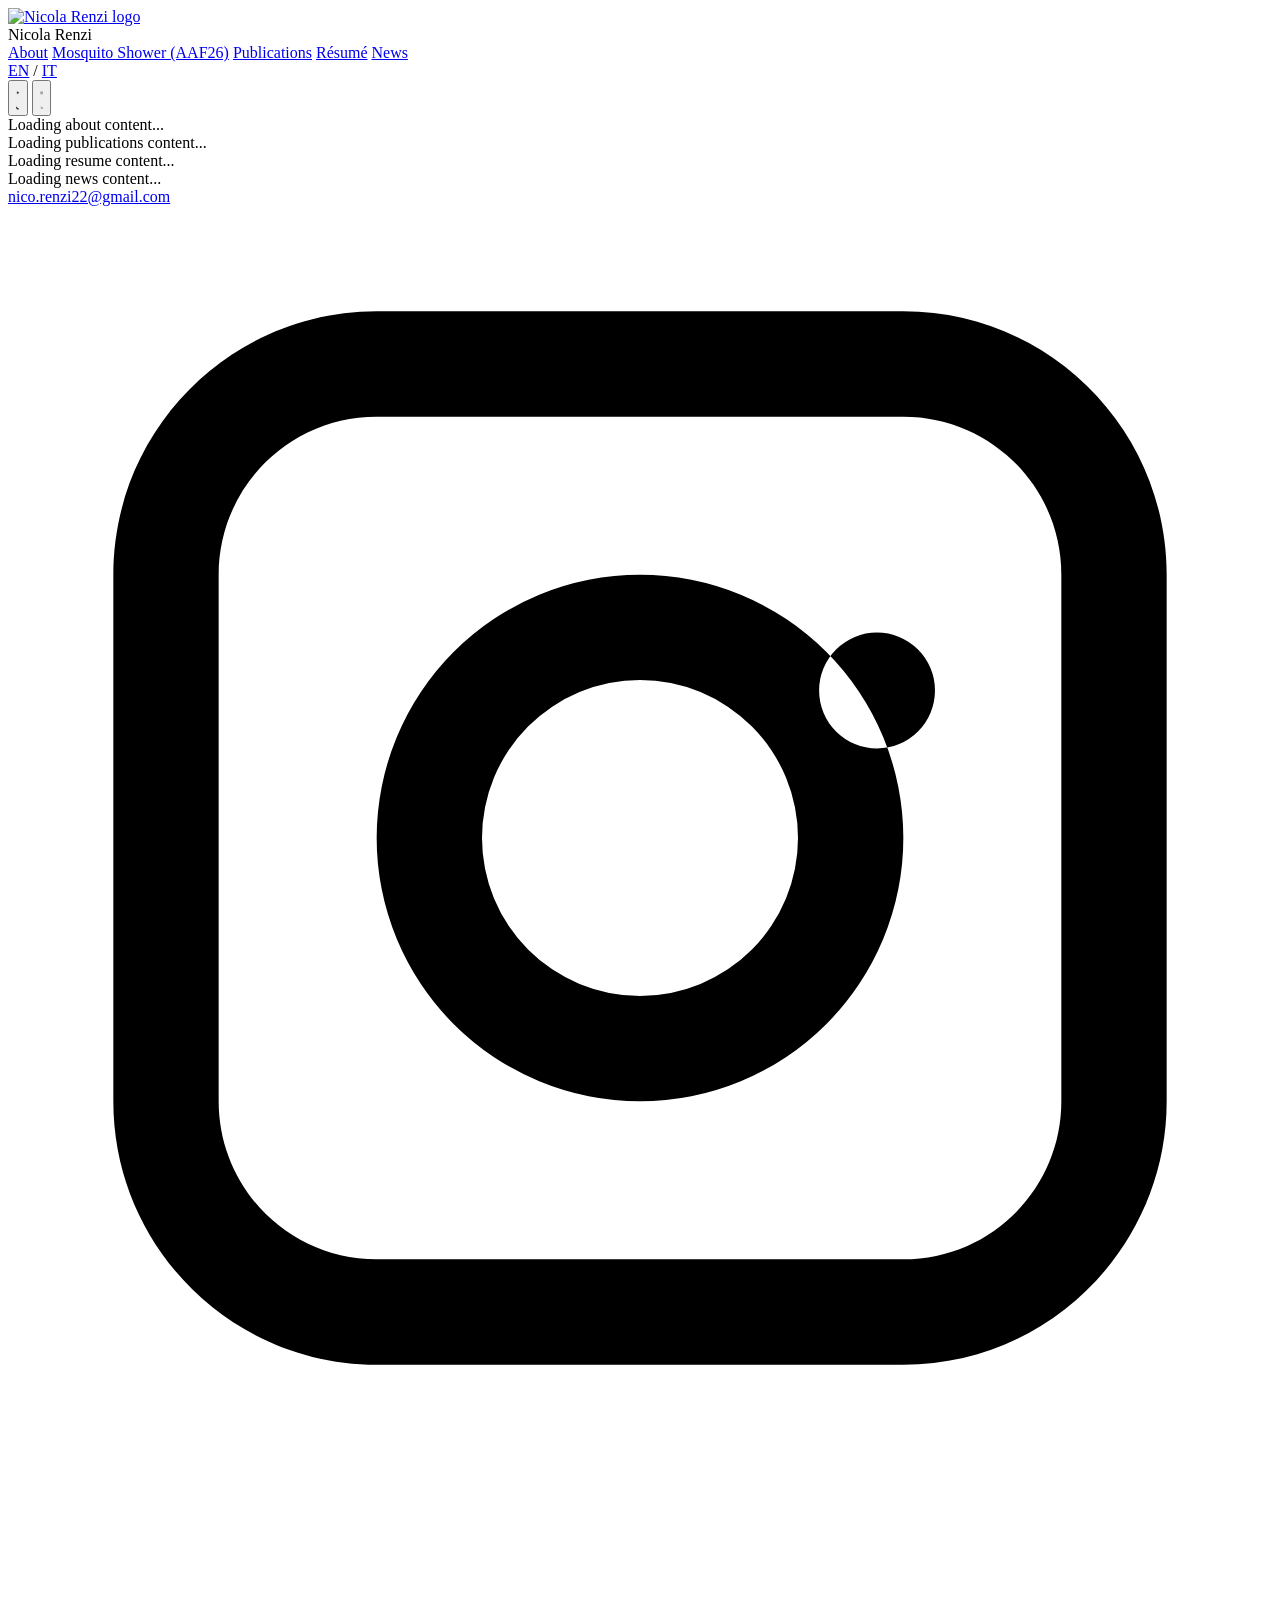
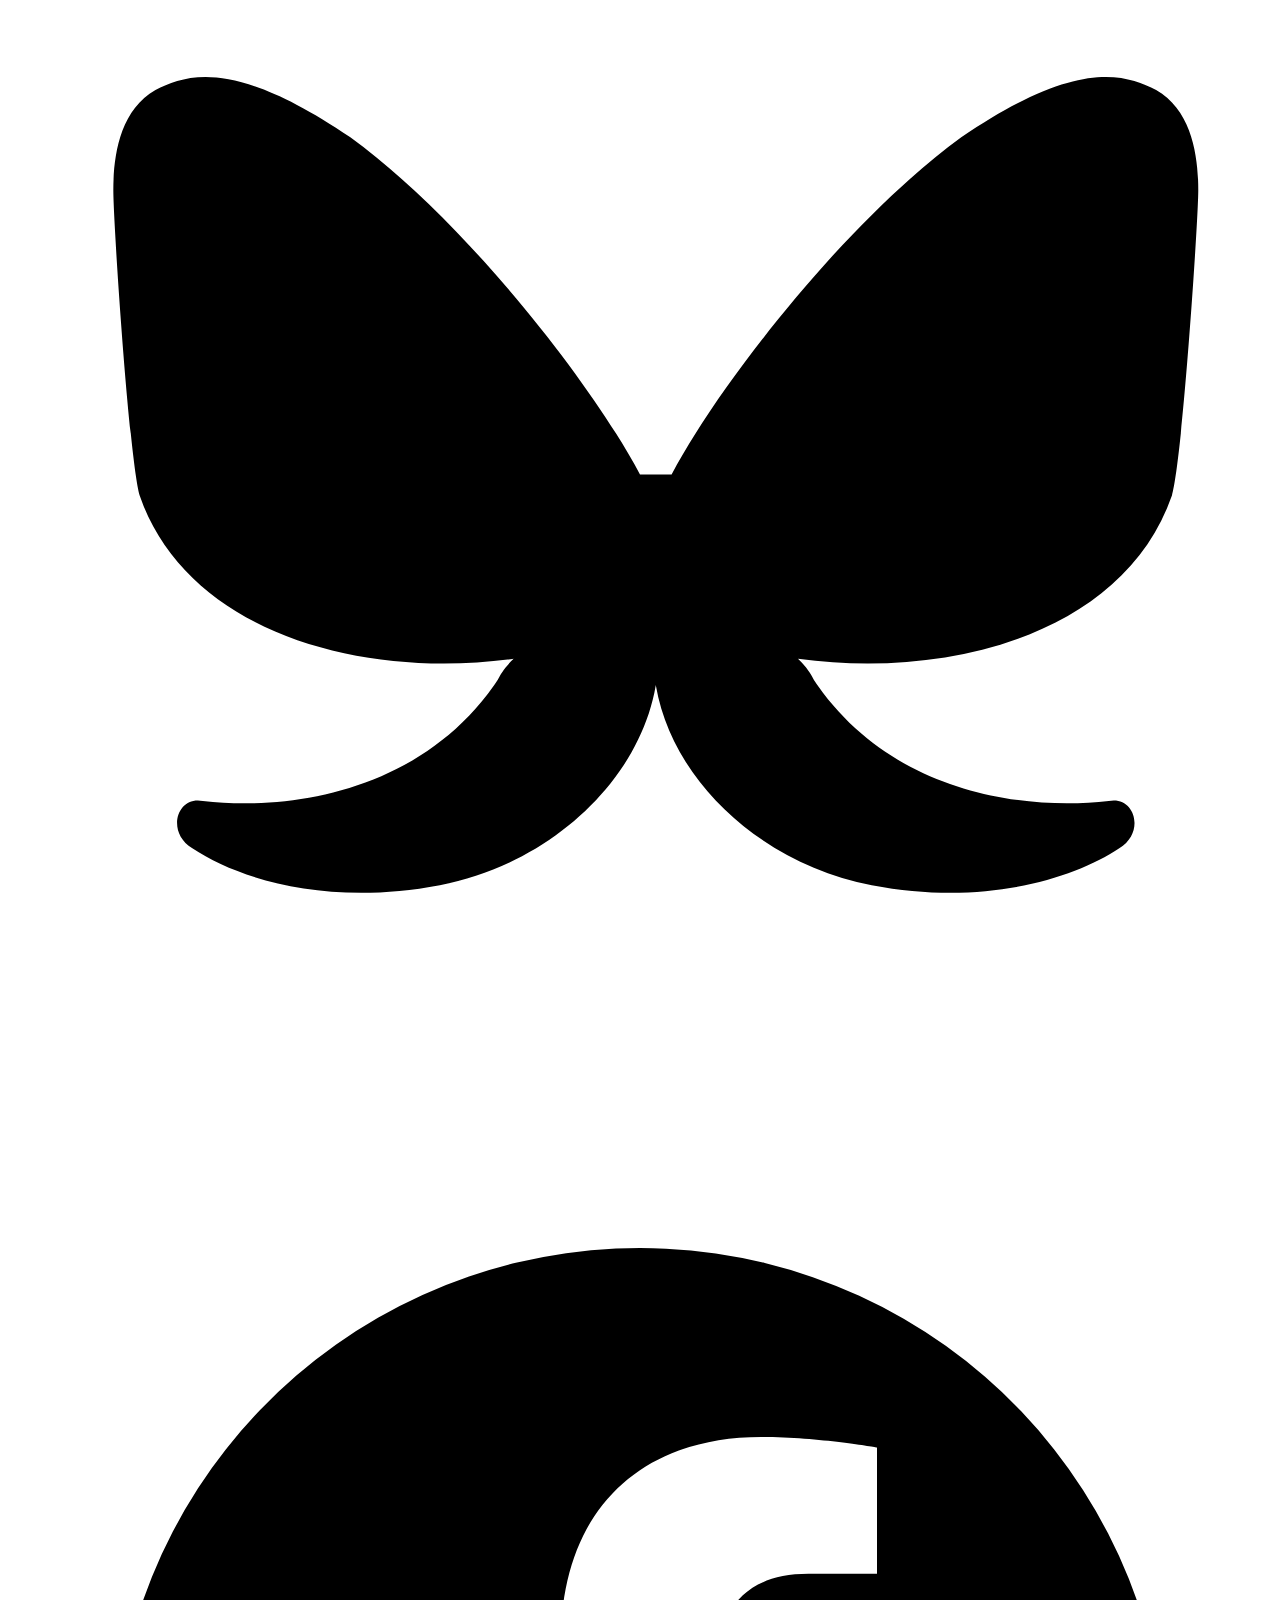
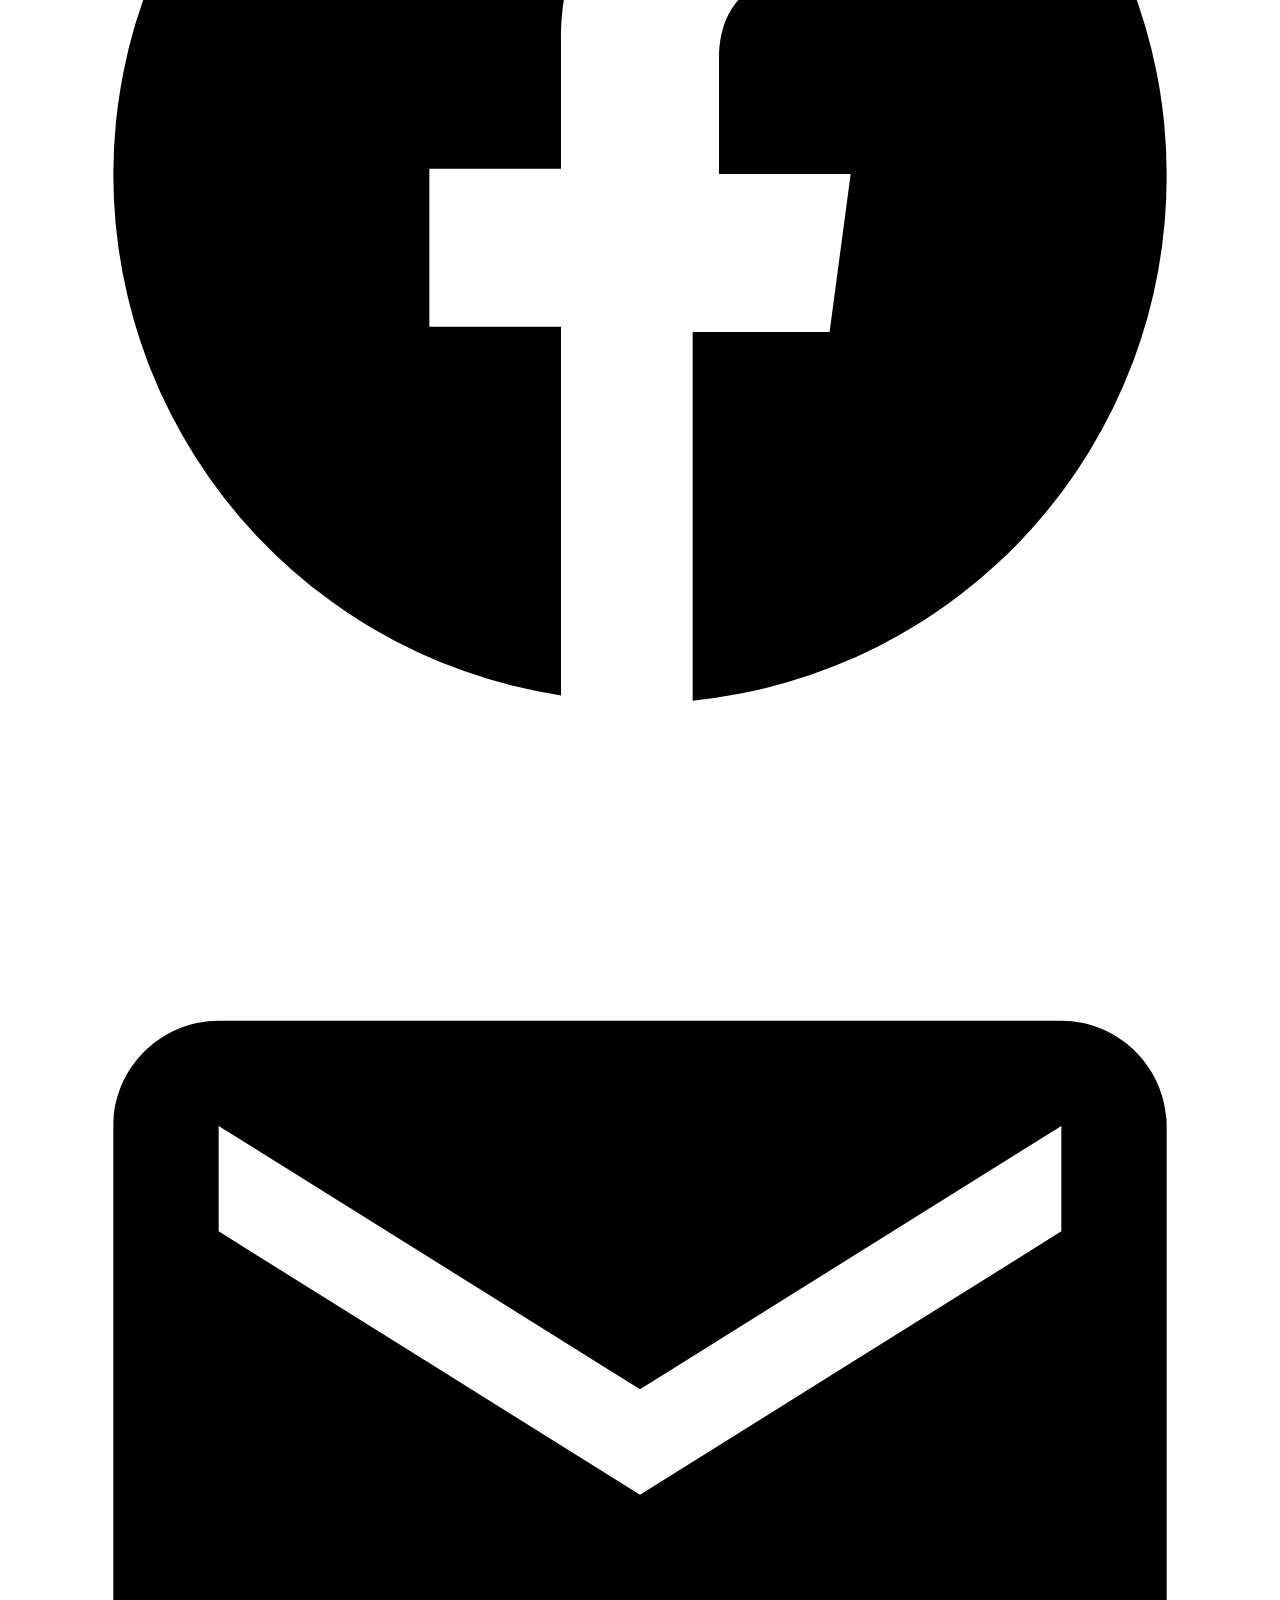
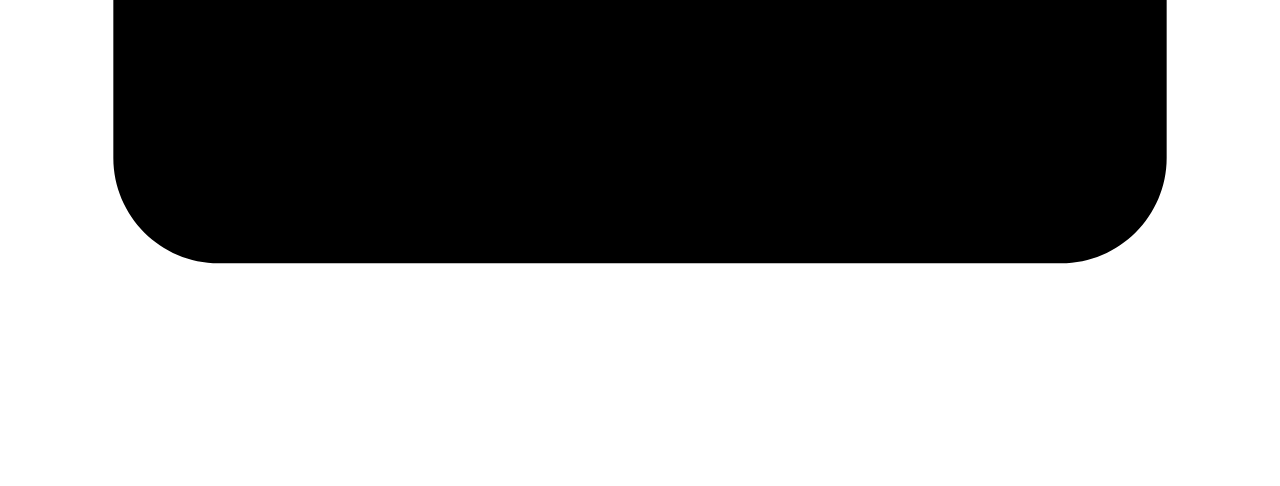
==== docs/it/index.html @ 0ec26f5c "Create index.html" ====
<!DOCTYPE html>
<html lang="it" class="scroll-smooth">
<head>
<link rel="canonical" href="https://nicolarenzi.com/it/">
<link rel="alternate" hreflang="en" href="https://nicolarenzi.com/">
<link rel="alternate" hreflang="it" href="https://nicolarenzi.com/it/">
<link rel="alternate" hreflang="x-default" href="https://nicolarenzi.com/">
    <meta charset="UTF-8">
    <meta name="viewport" content="width=device-width, initial-scale=1.0">
    <title>Nicola Renzi</title>
    <meta name="description" content="Postdoc researcher at the University of Helsinki">

    <!-- Open Graph (Facebook / LinkedIn / etc.) -->
    <meta property="og:type" content="website">
    <meta property="og:url" content="https://nicolarenzi.com/">
    <meta property="og:title" content="Nicola Renzi">
    <meta property="og:description" content="Postdoc researcher at the University of Helsinki">
    <meta property="og:image" content="https://nicolarenzi.com/assets/og-preview.jpg">
    <meta property="og:image:width" content="1200">
    <meta property="og:image:height" content="630">
    <meta property="og:image:alt" content="Nicola Renzi — website preview">

    <!-- Twitter Card -->
    <meta name="twitter:card" content="summary_large_image">
    <meta name="twitter:title" content="Nicola Renzi">
    <meta name="twitter:description" content="Postdoc researcher at the University of Helsinki">
    <meta name="twitter:image" content="https://nicolarenzi.com/assets/og-preview.jpg">
    
    <link rel="icon" type="image/x-icon" href="assets/logo-NR-favicon.ico">
    <link rel="stylesheet" href="styles.css">
    <link href="https://fonts.googleapis.com/css2?family=JetBrains+Mono:wght@300;400;500;600;700&display=swap" rel="stylesheet">
    <script>
        (function() {
            try {
                var saved = localStorage.getItem('theme');
                var theme = saved === 'dark' || saved === 'light' ? saved : 'light';
                document.documentElement.setAttribute('data-theme', theme);
            } catch (e) {
                document.documentElement.setAttribute('data-theme', 'light');
            }
        })();
    </script>
</head>
<body class="bg-global-bg text-global-text antialiased">
    <!-- Fixed Header -->
    <header id="main-header" class="group">
        <div class="header-grid">

            <!-- Logo -->
<a href="/" class="group header-logo flex items-center">
  <img src="/assets/Logo-NR-ok-square.png" alt="Nicola Renzi logo" class="me-3 h-10 sm:h-20 w-auto"/>
</a>


            <!-- Title -->
            <div class="header-title">
                <span class="text-xl font-bold sm:text-2xl">Nicola Renzi</span>
            </div>

            <!-- Desktop Navigation -->
            <nav class="mobile-nav-menu header-nav sm:flex sm:flex-row sm:items-center" id="navigation-menu">
                <a href="#about">About</a>
                <a href="mosquito-shower.html">Mosquito Shower (AAF26)</a>
                <a href="#publications">Publications</a>
                <a href="#resume">Résumé</a>
                <a href="#news">News</a>
            </nav>

            <!-- Controls -->
            <div class="header-controls flex items-center gap-3">
<!-- Language Switch -->
<nav class="language-switch" aria-label="Language switch">
<a href="/" lang="en" hreflang="en">EN</a>
<span aria-hidden="true">/</span>
<a href="/it/" lang="it" hreflang="it" class="active" aria-current="page">IT</a>
</nav>
                <!-- Theme Toggle -->
                <button id="theme-toggle" class="flex h-7 w-7 items-center justify-center rounded-md border border-accent-2/20 bg-accent-2/10 p-1 transition-colors hover:bg-accent-2/20" aria-label="Switch to dark theme">
                    <svg class="sun-icon h-4 w-4" fill="currentColor" viewBox="0 0 20 20">
                        <path fill-rule="evenodd" d="M10 2a1 1 0 011 1v1a1 1 0 11-2 0V3a1 1 0 011-1zm4 8a4 4 0 11-8 0 4 4 0 018 0zm-.464 4.95l.707.707a1 1 0 001.414-1.414l-.707-.707a1 1 0 00-1.414 1.414zm2.12-10.607a1 1 0 010 1.414l-.706.707a1 1 0 11-1.414-1.414l.707-.707a1 1 0 011.414 0zM17 11a1 1 0 100-2h-1a1 1 0 100 2h1zm-7 4a1 1 0 011 1v1a1 1 0 11-2 0v-1a1 1 0 011-1zM5.05 6.464A1 1 0 106.465 5.05l-.708-.707a1 1 0 00-1.414 1.414l.707.707zm1.414 8.486l-.707.707a1 1 0 01-1.414-1.414l.707-.707a1 1 0 011.414 1.414zM4 11a1 1 0 100-2H3a1 1 0 000 2h1z" clip-rule="evenodd"></path>
                    </svg>
                    <svg class="moon-icon h-4 w-4" fill="currentColor" viewBox="0 0 20 20">
                        <path d="M17.293 13.293A8 8 0 016.707 2.707a8.001 8.001 0 1010.586 10.586z"></path>
                    </svg>
                </button>

                <!-- Mobile Menu Toggle -->
                <button id="toggle-navigation-menu" class="flex h-7 w-7 items-center justify-center rounded-md border border-accent-2/20 bg-accent-2/10 p-1 transition-colors hover:bg-accent-2/20 sm:hidden" aria-expanded="false" aria-label="Toggle navigation menu">
                    <svg class="h-4 w-4" fill="none" stroke="currentColor" viewBox="0 0 24 24">
                        <path stroke-linecap="round" stroke-linejoin="round" stroke-width="2" d="M4 6h16M4 12h16M4 18h16"></path>
                    </svg>
                    <svg class="h-4 w-4" fill="none" stroke="currentColor" viewBox="0 0 24 24">
                        <path stroke-linecap="round" stroke-linejoin="round" stroke-width="2" d="M6 18L18 6M6 6l12 12"></path>
                    </svg>
                </button>
            </div>
        </div>
    </header>

    <!-- Main Content -->
    <main class="mx-auto max-w-3xl px-4 sm:px-8">
        <!-- About Section -->
        <section id="about" class="mb-16">
            <div class="prose" id="about-content">
                <div class="loading-spinner">Loading about content...</div>
            </div>
        </section>
        

        <!-- Publications Section -->
        <section id="publications" class="mb-16">
            <div class="prose" id="publications-content">
                <div class="loading-spinner">Loading publications content...</div>
            </div>
        </section>

        <!-- Resume Section -->
        <section id="resume" class="mb-16">
            <div class="prose" id="resume-content">
                <div class="loading-spinner">Loading resume content...</div>
            </div>
        </section>

        <!-- News Section -->
        <section id="news" class="mb-16">
            <div class="prose" id="news-content">
                <div class="loading-spinner">Loading news content...</div>
            </div>
        </section>
    </main>


    <!-- Footer -->
<footer class="site-footer">
  <div class="footer-inner">
    <div class="footer-left">
      <a href="mailto:nico.renzi22@gmail.com">nico.renzi22@gmail.com</a>
    </div>

    <div class="footer-right">
      <!-- Instagram -->
      <a href="https://www.instagram.com/so__niccc/" aria-label="Instagram" target="_blank" rel="noopener">
        <svg viewBox="0 0 24 24" aria-hidden="true">
          <path d="M7 2C4.24 2 2 4.24 2 7v10c0 2.76 2.24 5 5 5h10c2.76 0 5-2.24 5-5V7c0-2.76-2.24-5-5-5H7zm10 2c1.66 0 3 1.34 3 3v10c0 1.66-1.34 3-3 3H7c-1.66 0-3-1.34-3-3V7c0-1.66 1.34-3 3-3h10zm-5 3a5 5 0 100 10 5 5 0 000-10zm0 2a3 3 0 110 6 3 3 0 010-6zm4.5-.9a1.1 1.1 0 110 2.2 1.1 1.1 0 010-2.2z"/>
        </svg>
      </a>

      <!-- Bluesky -->
      <a href="https://bsky.app/profile/nicolarenzi.bsky.social" aria-label="Bluesky" target="_blank" rel="noopener">
        <svg viewBox="0 0 24 24" aria-hidden="true">
          <path d="M12 11.4c-.9-1.7-3.3-4.8-5.5-6.4C4.3 3.5 3.4 3.8 2.8 4.1c-.7.4-.8 1.3-.8 1.9 0 .6.3 5.1.5 5.8.9 2.6 4.2 3.5 7.1 3.1-.1.1-.2.2-.3.4-1.4 2.1-3.9 2.5-5.6 2.3-.5-.1-.7.6-.2.9.9.6 2.6 1.1 4.7.7 2.1-.4 3.8-2 4.1-3.8.3 1.8 2 3.4 4.1 3.8 2.1.4 3.8-.1 4.7-.7.5-.3.3-1-.2-.9-1.7.2-4.2-.2-5.6-2.3-.1-.2-.2-.3-.3-.4 2.9.4 6.2-.5 7.1-3.1.2-.7.5-5.2.5-5.8 0-.6-.1-1.5-.8-1.9-.6-.3-1.5-.6-3.7.9-2.2 1.6-4.6 4.7-5.5 6.4z"/>
        </svg>
      </a>

      <!-- Facebook -->
      <a href="https://www.facebook.com/eth.nic22/" aria-label="Facebook" target="_blank" rel="noopener">
        <svg viewBox="0 0 24 24" aria-hidden="true">
          <path d="M22 12a10 10 0 10-11.5 9.9v-7H8v-3h2.5V9.5c0-2.5 1.5-3.9 3.8-3.9 1.1 0 2.2.2 2.2.2v2.4h-1.3c-1.3 0-1.7.8-1.7 1.6V12H16l-.4 3h-2.6v7A10 10 0 0022 12z"/>
        </svg>
      </a>

      <!-- Email -->
      <a href="mailto:nico.renzi22@gmail.com" aria-label="Email">
        <svg viewBox="0 0 24 24" aria-hidden="true">
          <path d="M20 4H4c-1.1 0-2 .9-2 2v12c0 1.1.9 2 2 2h16c1.1 0 2-.9 2-2V6c0-1.1-.9-2-2-2zm0 4l-8 5-8-5V6l8 5 8-5v2z"/>
        </svg>
      </a>
    </div>
  </div>
</footer>

<script src="script.js"></script>
</body>
</html>
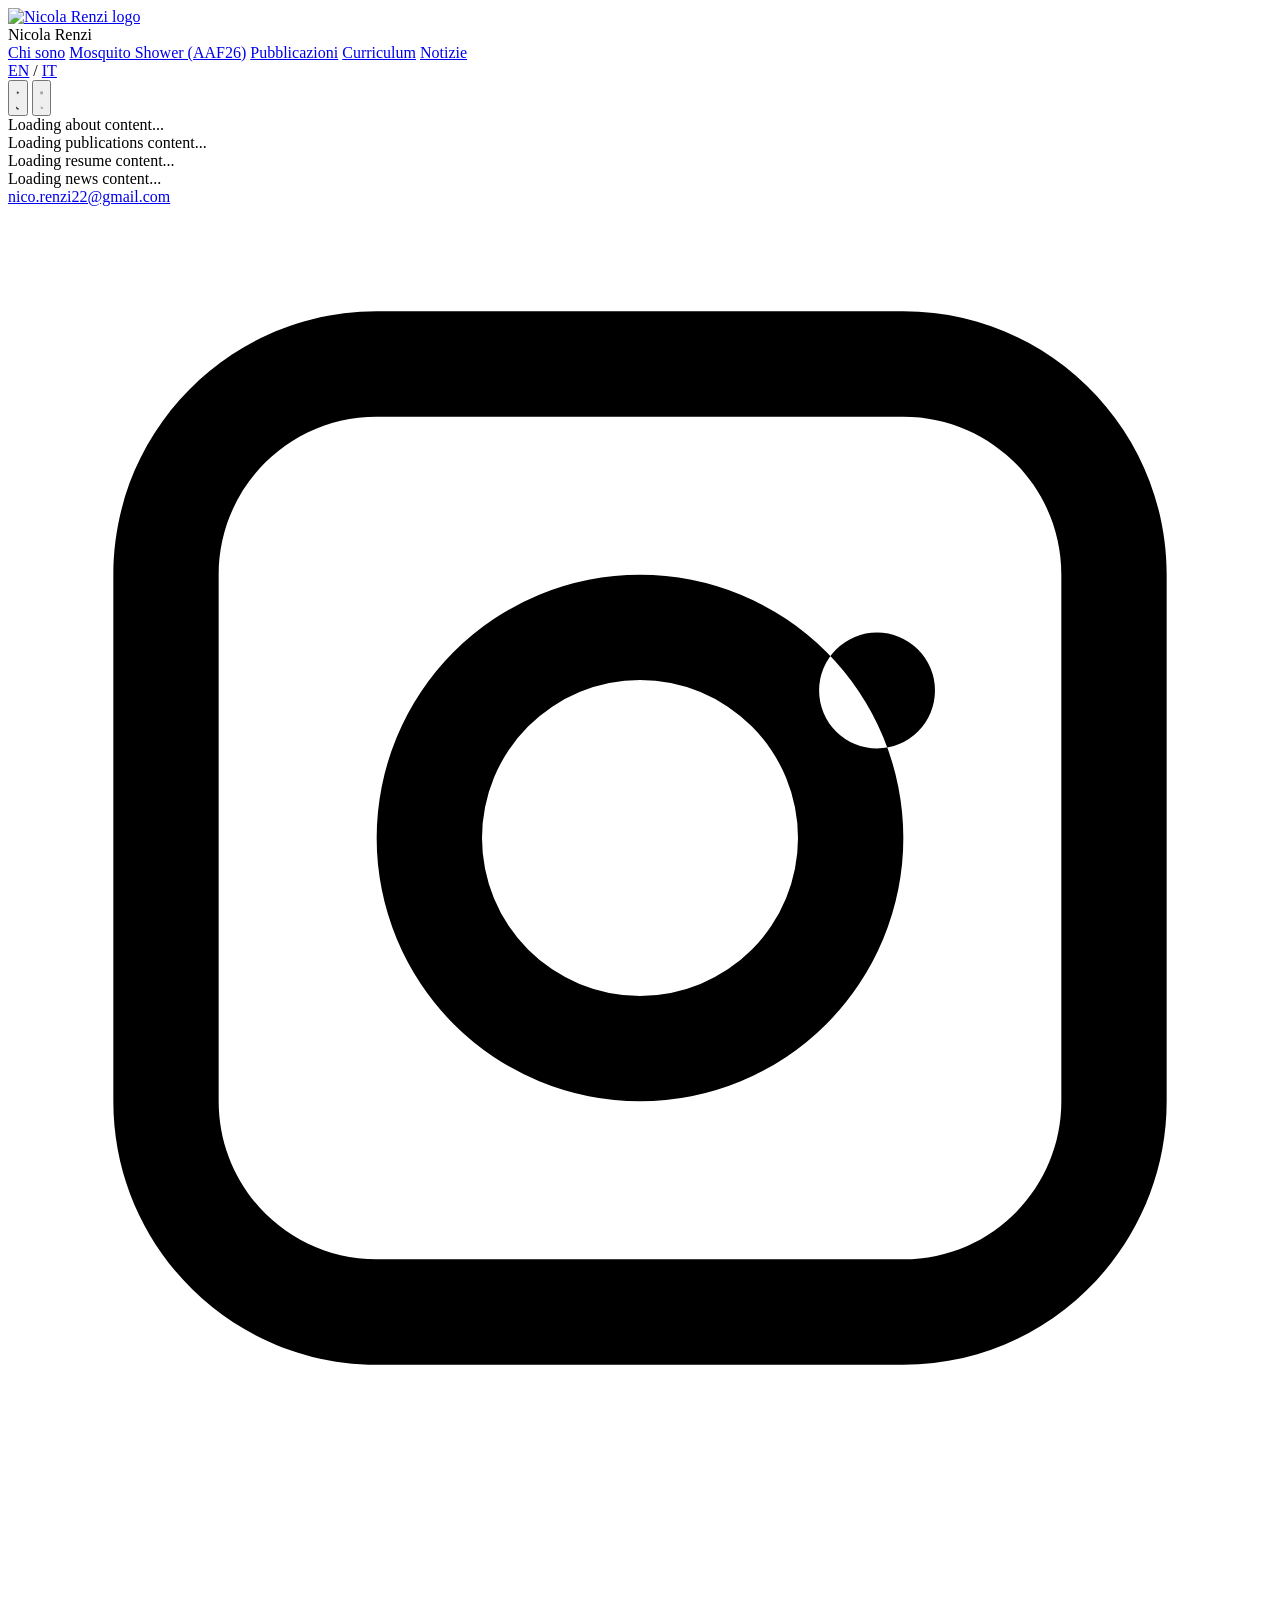
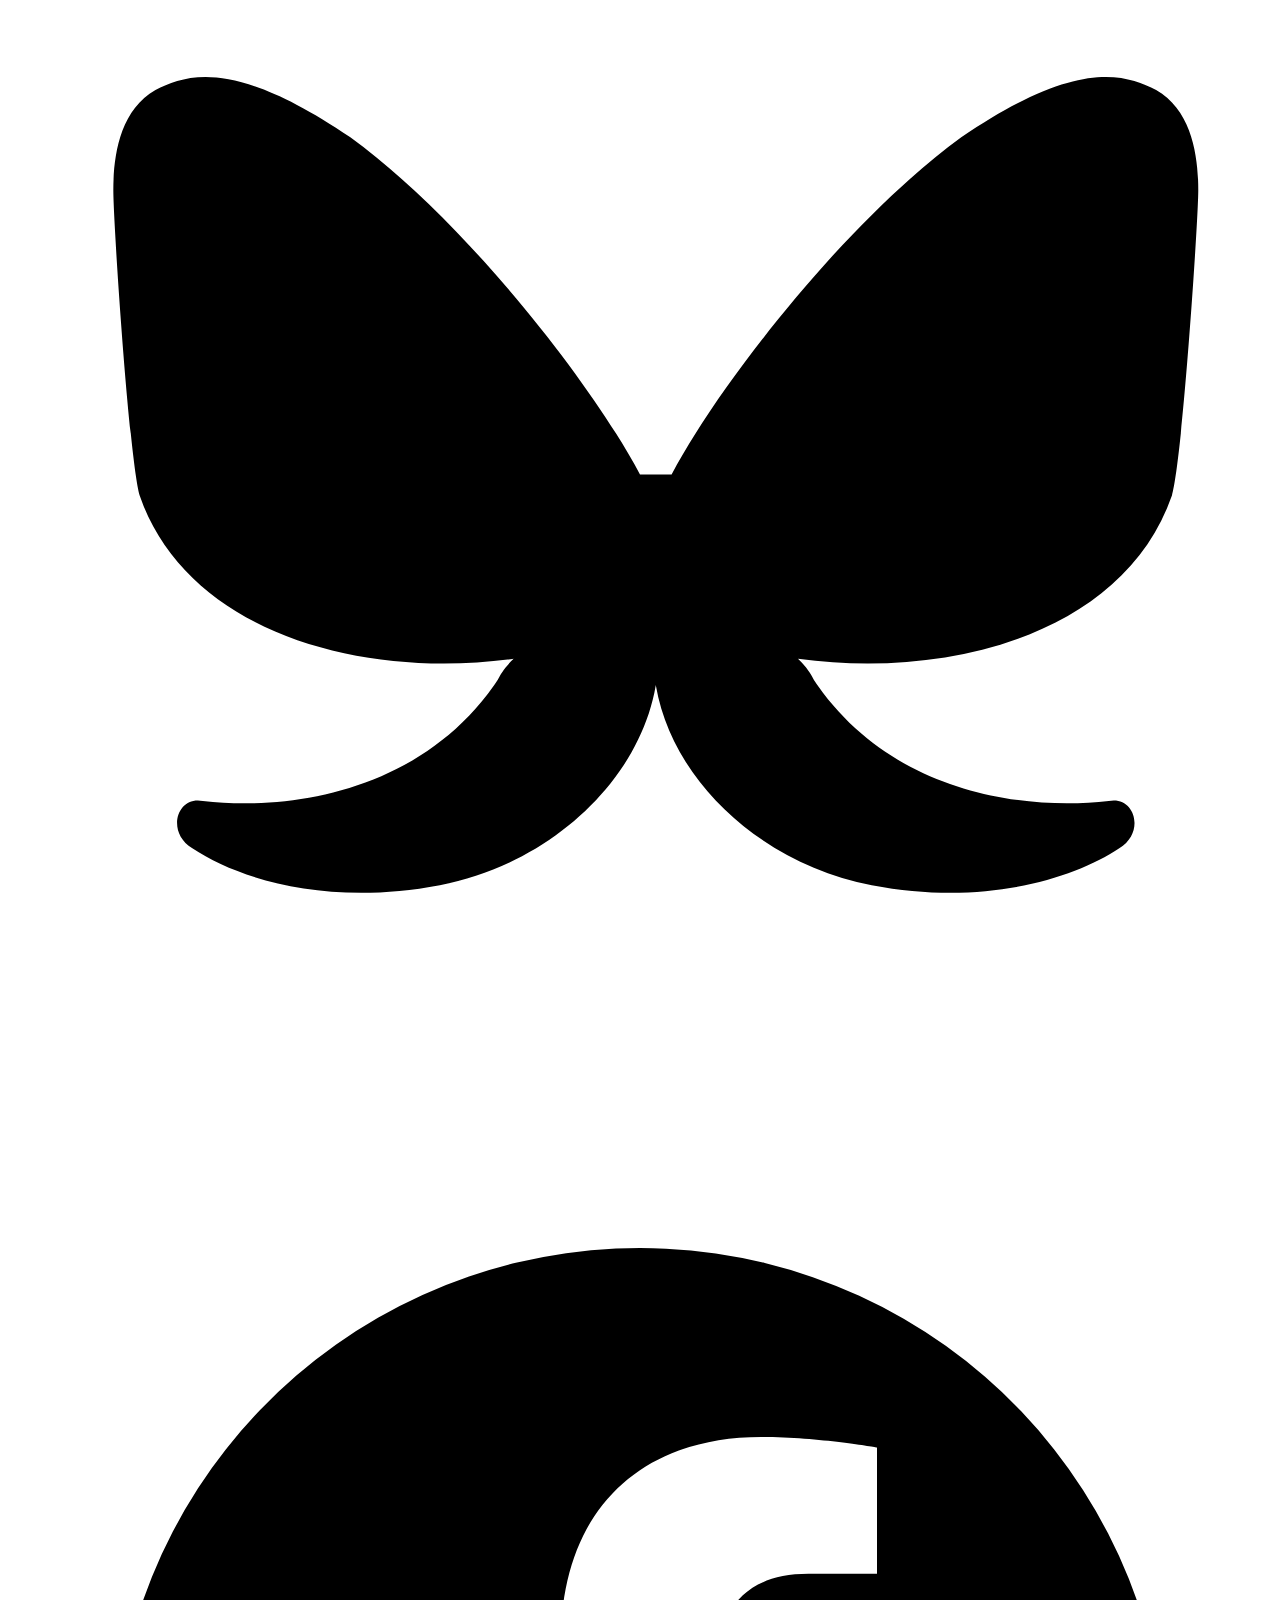
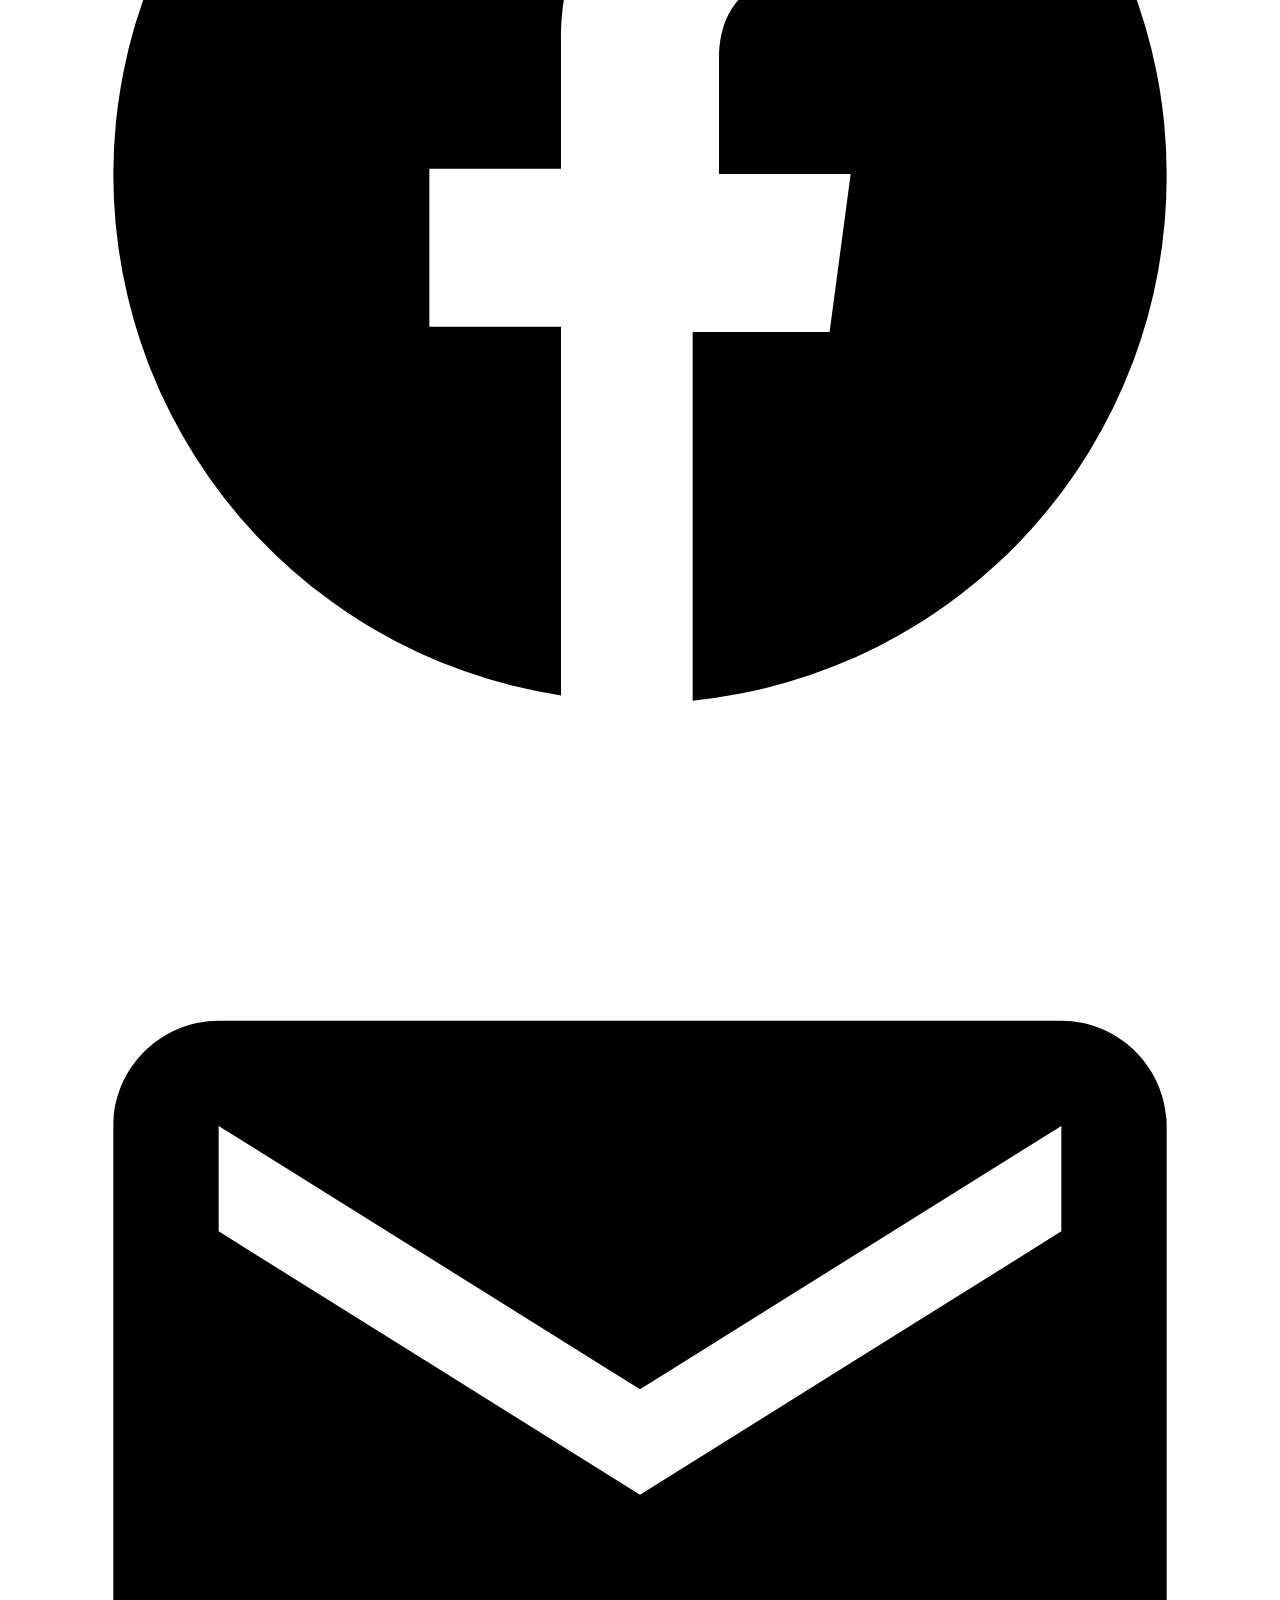
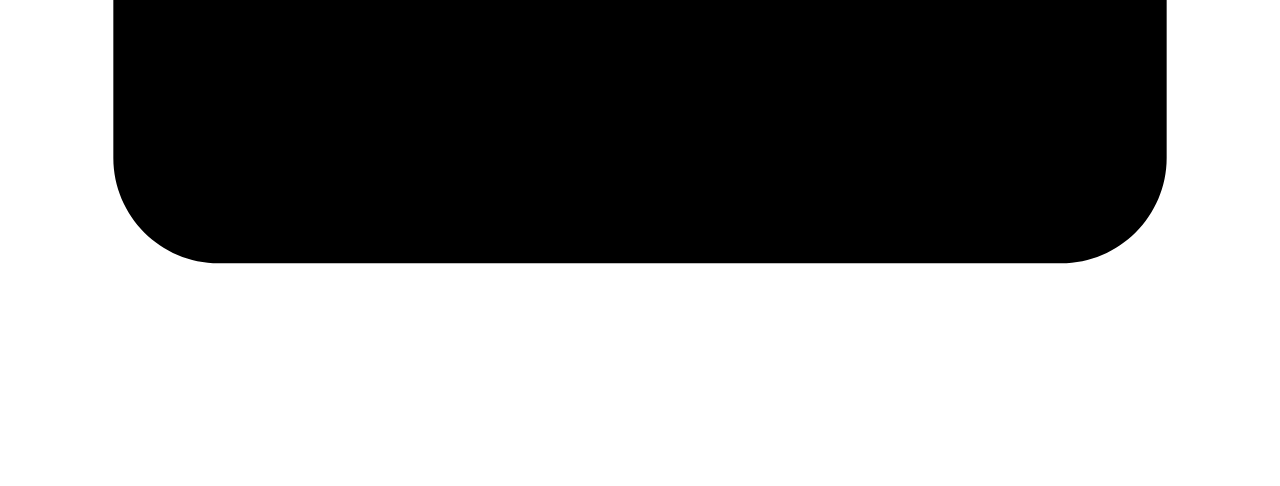
==== commit d5a3e086: "Update index.html" ====
--- a/docs/it/index.html
+++ b/docs/it/index.html
@@ -12,7 +12,7 @@
 
     <!-- Open Graph (Facebook / LinkedIn / etc.) -->
     <meta property="og:type" content="website">
-    <meta property="og:url" content="https://nicolarenzi.com/">
+    <meta property="og:url" content="https://nicolarenzi.com/it/">
     <meta property="og:title" content="Nicola Renzi">
     <meta property="og:description" content="Postdoc researcher at the University of Helsinki">
     <meta property="og:image" content="https://nicolarenzi.com/assets/og-preview.jpg">
@@ -26,8 +26,8 @@
     <meta name="twitter:description" content="Postdoc researcher at the University of Helsinki">
     <meta name="twitter:image" content="https://nicolarenzi.com/assets/og-preview.jpg">
     
-    <link rel="icon" type="image/x-icon" href="assets/logo-NR-favicon.ico">
-    <link rel="stylesheet" href="styles.css">
+    <link rel="icon" type="image/x-icon" href="/assets/logo-NR-favicon.ico">
+<link rel="stylesheet" href="/styles.css">
     <link href="https://fonts.googleapis.com/css2?family=JetBrains+Mono:wght@300;400;500;600;700&display=swap" rel="stylesheet">
     <script>
         (function() {
@@ -47,7 +47,7 @@
         <div class="header-grid">
 
             <!-- Logo -->
-<a href="/" class="group header-logo flex items-center">
+<a href="/it/" class="group header-logo flex items-center">
   <img src="/assets/Logo-NR-ok-square.png" alt="Nicola Renzi logo" class="me-3 h-10 sm:h-20 w-auto"/>
 </a>
 
@@ -59,11 +59,11 @@
 
             <!-- Desktop Navigation -->
             <nav class="mobile-nav-menu header-nav sm:flex sm:flex-row sm:items-center" id="navigation-menu">
-                <a href="#about">About</a>
-                <a href="mosquito-shower.html">Mosquito Shower (AAF26)</a>
-                <a href="#publications">Publications</a>
-                <a href="#resume">Résumé</a>
-                <a href="#news">News</a>
+<a href="#about">Chi sono</a>
+<a href="mosquito-shower.html">Mosquito Shower (AAF26)</a>
+<a href="#publications">Pubblicazioni</a>
+<a href="#resume">Curriculum</a>
+<a href="#news">Notizie</a>
             </nav>
 
             <!-- Controls -->
@@ -169,6 +169,6 @@
   </div>
 </footer>
 
-<script src="script.js"></script>
+<script src="/script.js"></script>
 </body>
 </html>
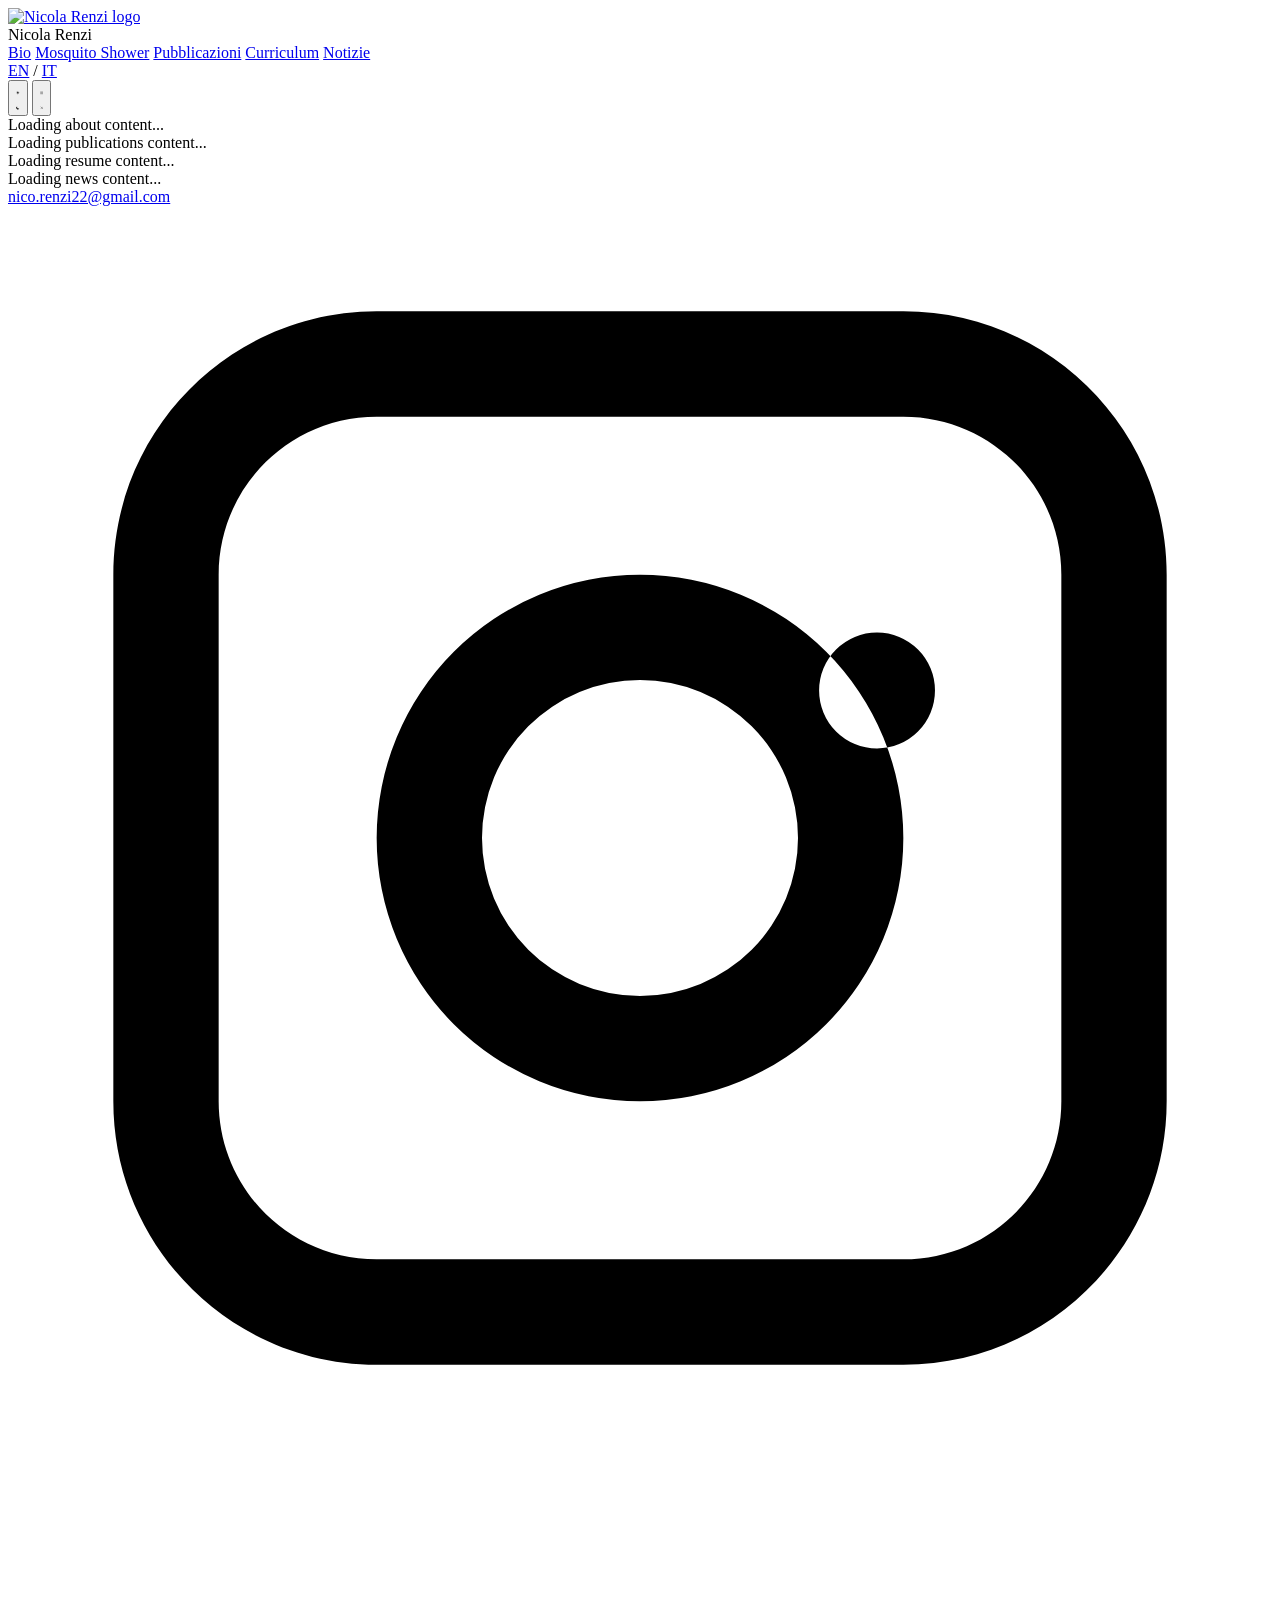
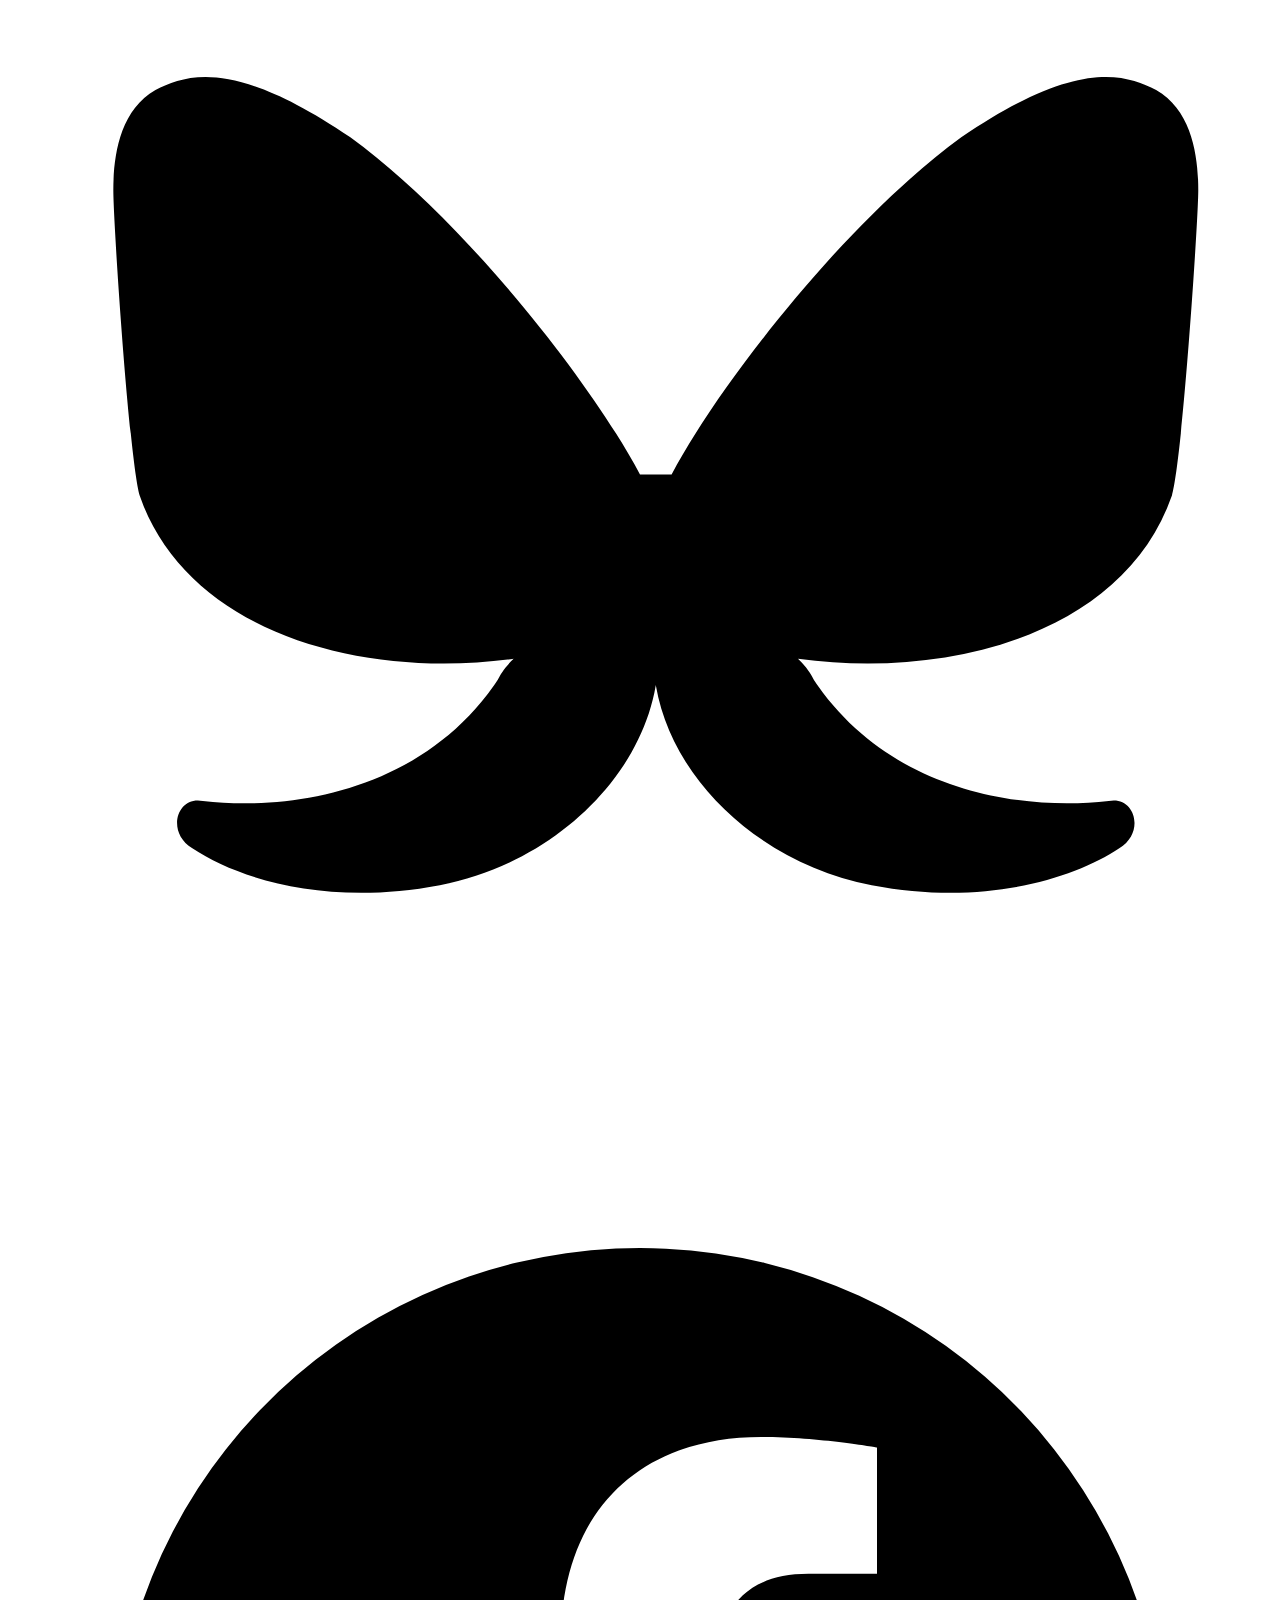
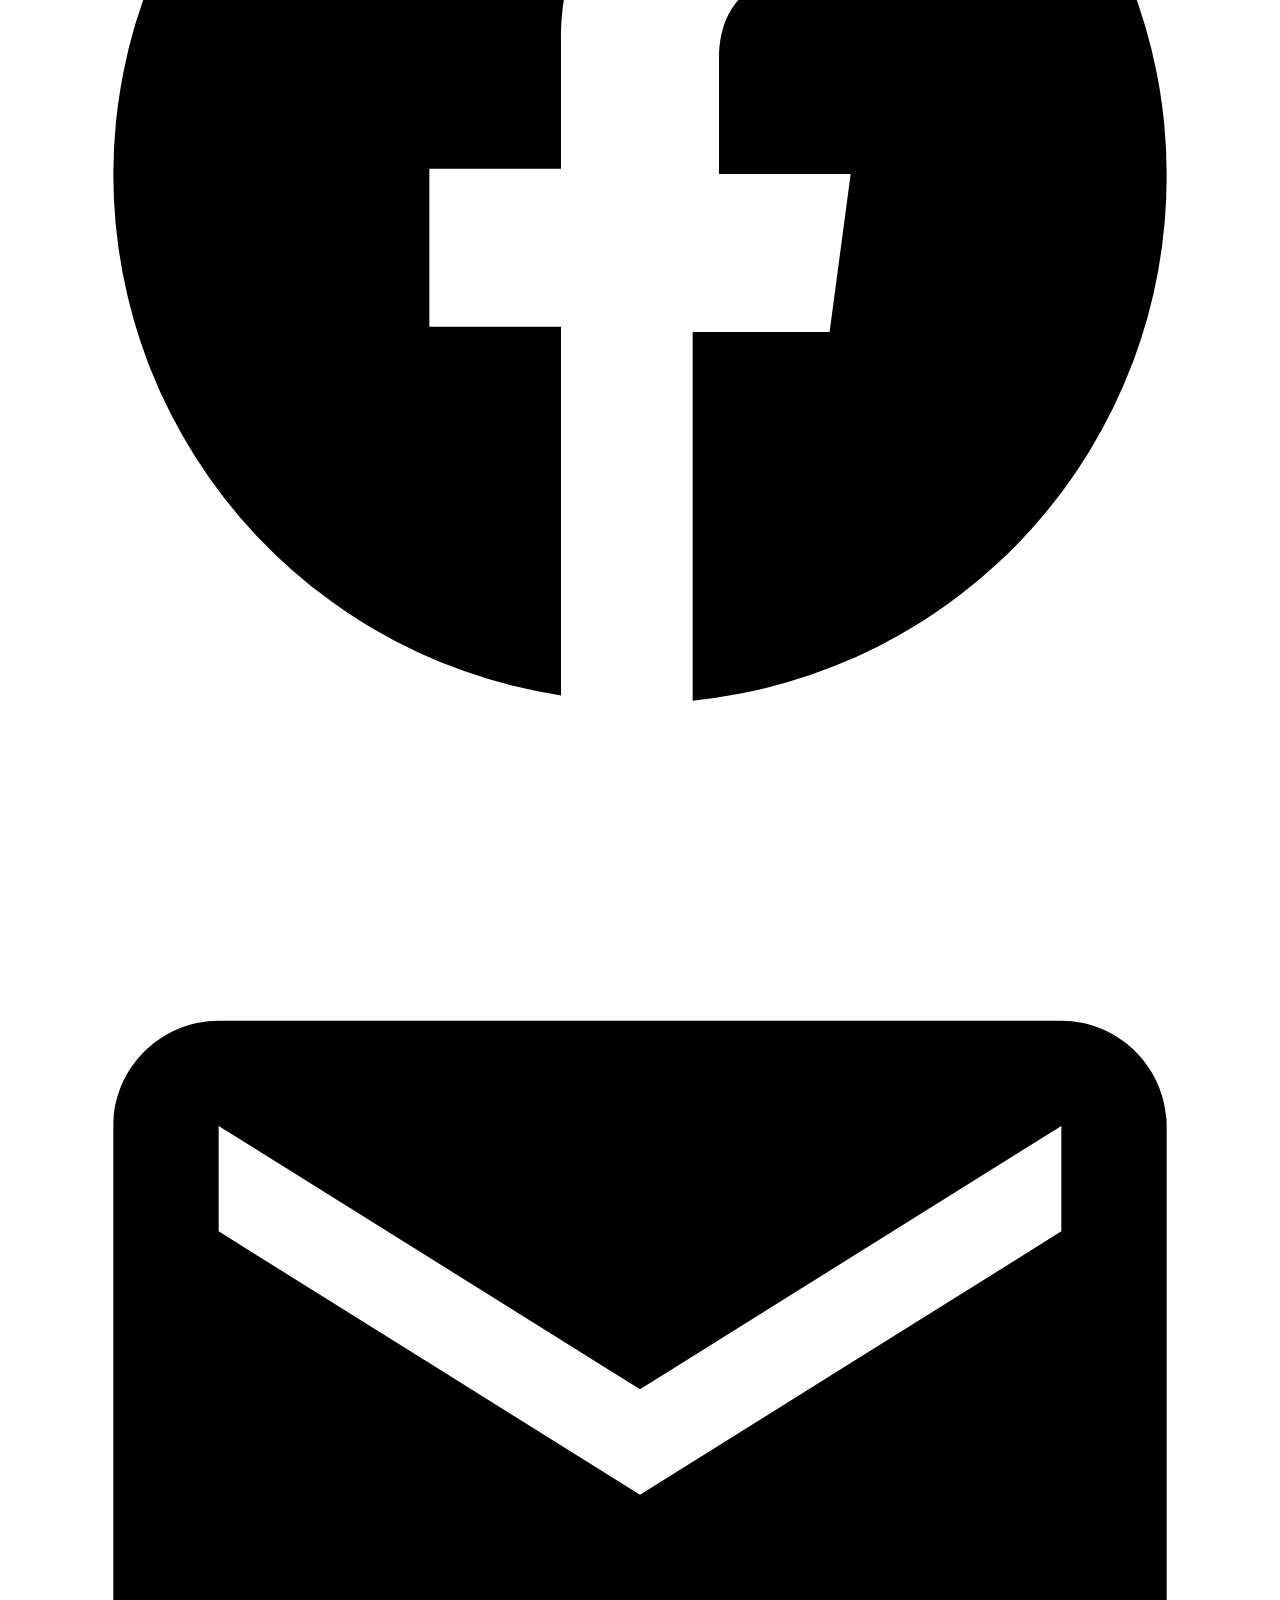
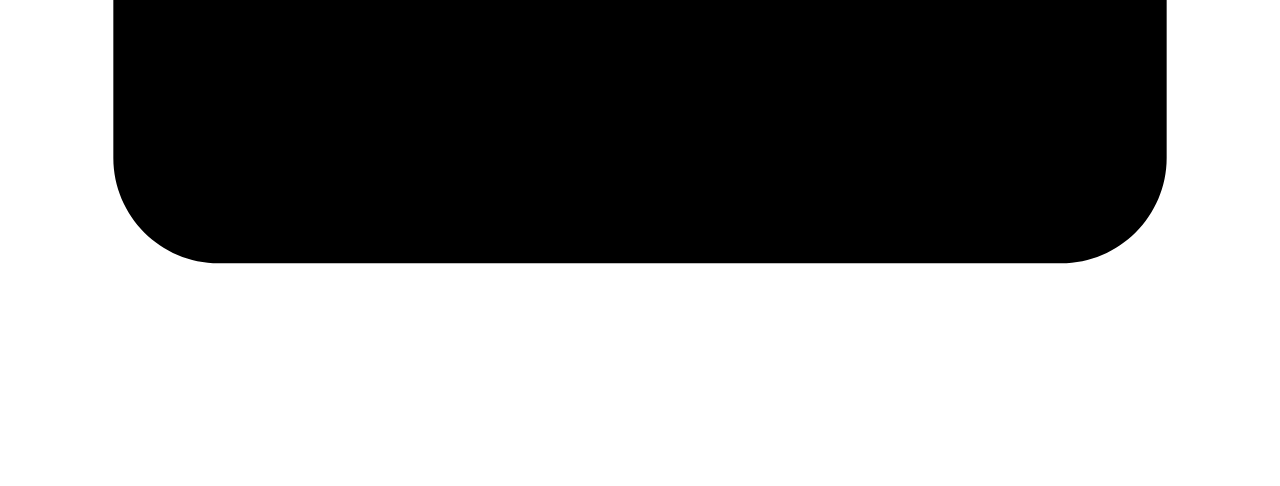
==== commit 2274a03a: "Update index.html" ====
--- a/docs/it/index.html
+++ b/docs/it/index.html
@@ -59,8 +59,8 @@
 
             <!-- Desktop Navigation -->
             <nav class="mobile-nav-menu header-nav sm:flex sm:flex-row sm:items-center" id="navigation-menu">
-<a href="#about">Chi sono</a>
-<a href="mosquito-shower.html">Mosquito Shower (AAF26)</a>
+<a href="#about">Bio</a>
+<a href="mosquito-shower.html">Mosquito Shower</a>
 <a href="#publications">Pubblicazioni</a>
 <a href="#resume">Curriculum</a>
 <a href="#news">Notizie</a>
